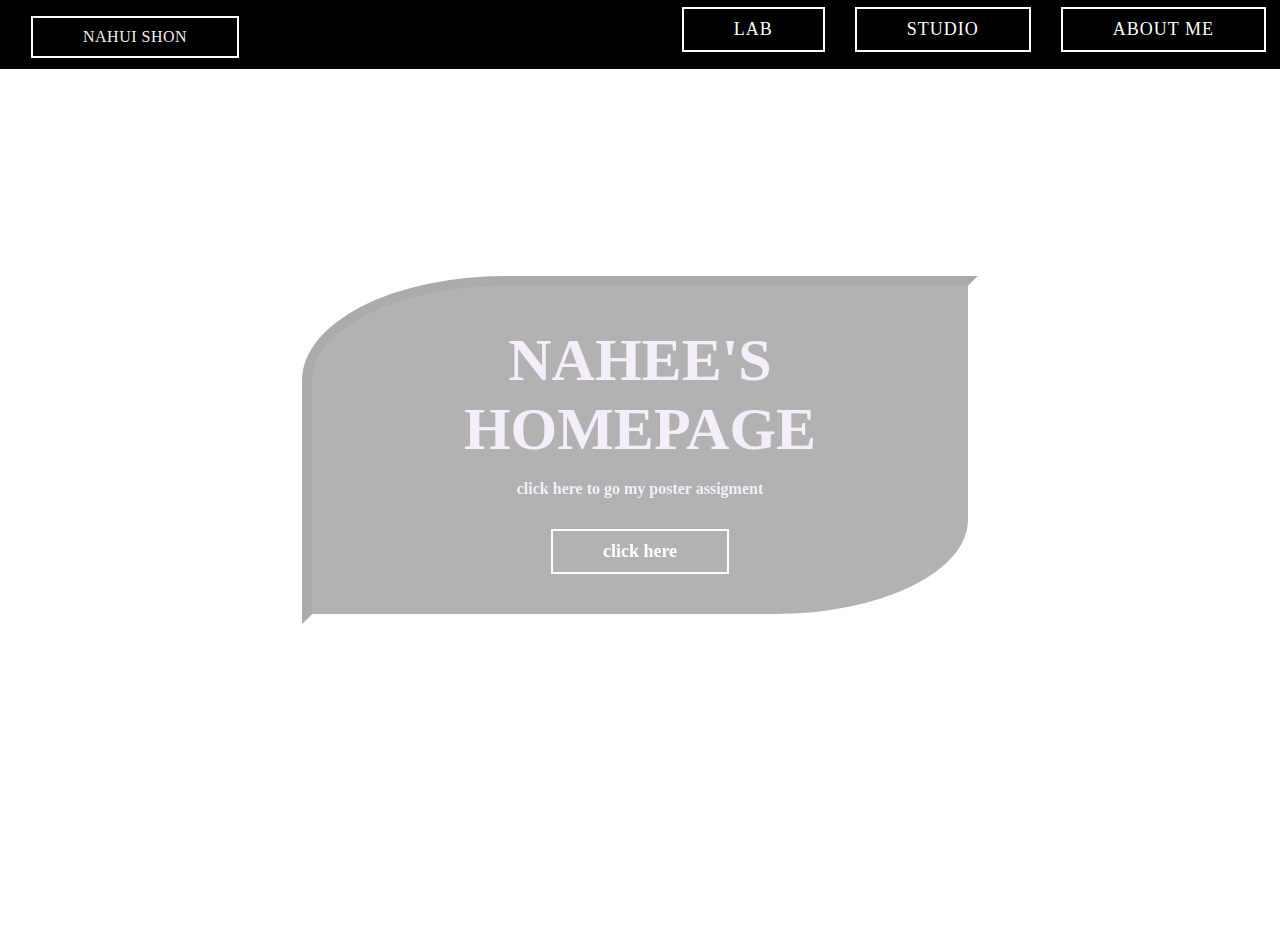
==== index.html @ f3e734fe "d" ====
<!DOCTYPE html>
<html lang="en">
<head>
    <meta charset="utf-8">
    <meta name="viewport" content="width=device-width, initial-scale=1.0" />
    <title>nahee </title>
    <meta name="description" content="welcome to my homepage">
    <meta name="author" content="nahee">
   
     <!-- Link to your favicon -->
    <link rel="shortcut icon" type="image/png" href="./19.png" />

   <!-- Link to your stylesheet -->
    <link rel="stylesheet" href="style.css">
</head>
<body>
  <header>
    <a href="#" class="logo">Nahui Shon</a>
        <ul>
           
           <li><a href="lab/lab.html">LAB</a></li>
           <li><a href="studio/studio.html">STUDIO</a></li>
           <li><a href="aboutme.html">ABOUT ME</a></li>
       </ul>
</header>
<section class="banner"></section>
<script type="text/javascript">
window.addEventListener("scroll", function(){
    var header= document.querySelector("header");
    header.classList.toggle("sticky", window.scrolly >0);
})
</script>
   <div class="banner-img"></div>
    <div class="banner-text">
      <h1>NAHEE'S HOMEPAGE</h1>
      <p>click here to go my poster assigment</p>
      <a href="#">click here</a>
      </div>
    </body>
 </html>
---- style.css ----
@import url('https://fonts.googleapis.com/css2?family=Roboto+Slab:wght@800&display=swap');
@import url('https://fonts.googleapis.com/css2?family=Montserrat:ital,wght@1,700&display=swap');
@import url('https://fonts.googleapis.com/css2?family=Lexend+Mega&display=swap');
* {
  font-family: "verdana";
  color: rgb(244, 237, 250);
}

body,html{
  height: 100%;
  margin: 0;
  padding:0;
  font-family: 'Courier New', Courier, monospace;
   min-height: 100vh;
   cursor: pointer;
  }
  header {
    position:fixed;
    background: rgb(0, 0, 0);
    top:-10px;
    left:10;
    width: 100%;
    display: flex;
    justify-content:space-between ;
    align-items:center;
    transition:0.5s;
    padding:1px 1px;
}
header.sticky
{
    padding:5px 10px;
    background: rgb(27, 27, 27);
}
header .logo
{
    position: relative;
    margin-left: 30px;
    font-weight:500;
    color:rgb(243, 237, 237);
    text-decoration:none;
    font-size: 1em;
    text-transform: uppercase;
    letter-spacing: 0.5px;
    transition: 0.3s;
}
header ul
{
    position: relative;
    display:flex;
    justify-content: center;
    align-items: center;
}
header ul li
{
    position: relative;
    list-style: none;
}
header ul li a 
{
    position: relative;
    margin:0 15px;
    text-decoration: none;
    color:rgb(255, 254, 254);
    letter-spacing: 1px;
    font-weight: 300px;
    transition: 0.6s;
}

 h1{
   font-size:60px;
   text-transform: uppercase;
   margin:0;
 }
   
  .banner-img{
      background-image: url(1.jpeg);
      -webkit-background-size:cover;
      background-size: cover;
      background-repeat: repeat;
      background-position: center center;
      margin-top: 50px;
      height: 100%;
      filter:blur(10px)
  }
  .banner-text{
    position:absolute;
    top:50%;
    left:50%;
    transform: translate(-50%,-50%);
    z-index: 5;
    width: 45%;
    padding: 40px;
    text-align: center;
    border-top-left-radius: 30%;
    border-bottom-right-radius:30%;
    background-color: rgba(0,0,0,0.3);
    color:#fff;
    font-weight: bold;
    border:10px inset #fff;
  }
.banner-text p{
    padding: 0 8%;
    font-family: merienda;
}
  a{
    display:inline-block;
    padding: 10px 50px;
    border: 2px solid #fff;
    font-size: 18px;
    text-decoration: none;
    color:#fff;
    margin-top:15px;
  }
  .cursor{
    position: fixed;
    width: 50px;
    height: 50px;
    border: 1px solid #5e4e4e;
    border-radius: 50%;
    left: 0;
    top: 0;
    pointer-events: none;
    transform: translate(-50%, -50%);
    transition: .1s;
  }
  
  .cursor2{
    position: fixed;
    width: 8px;
    height: 8px;
    background-color: #c6c6c6;
    border-radius: 50%;
    left: 0;
    top: 0;
    pointer-events: none;
    transform: translate(-50%, -50%);
    transition: .15s;
  }
  
  .content:hover ~ .cursor{
    transform: translate(-50%, -50%) scale(1.5);
    background-color: #8b8989;
    opacity: .5;
  }
  
  .content:hover ~ .cursor2{
    opacity: 10;
  }
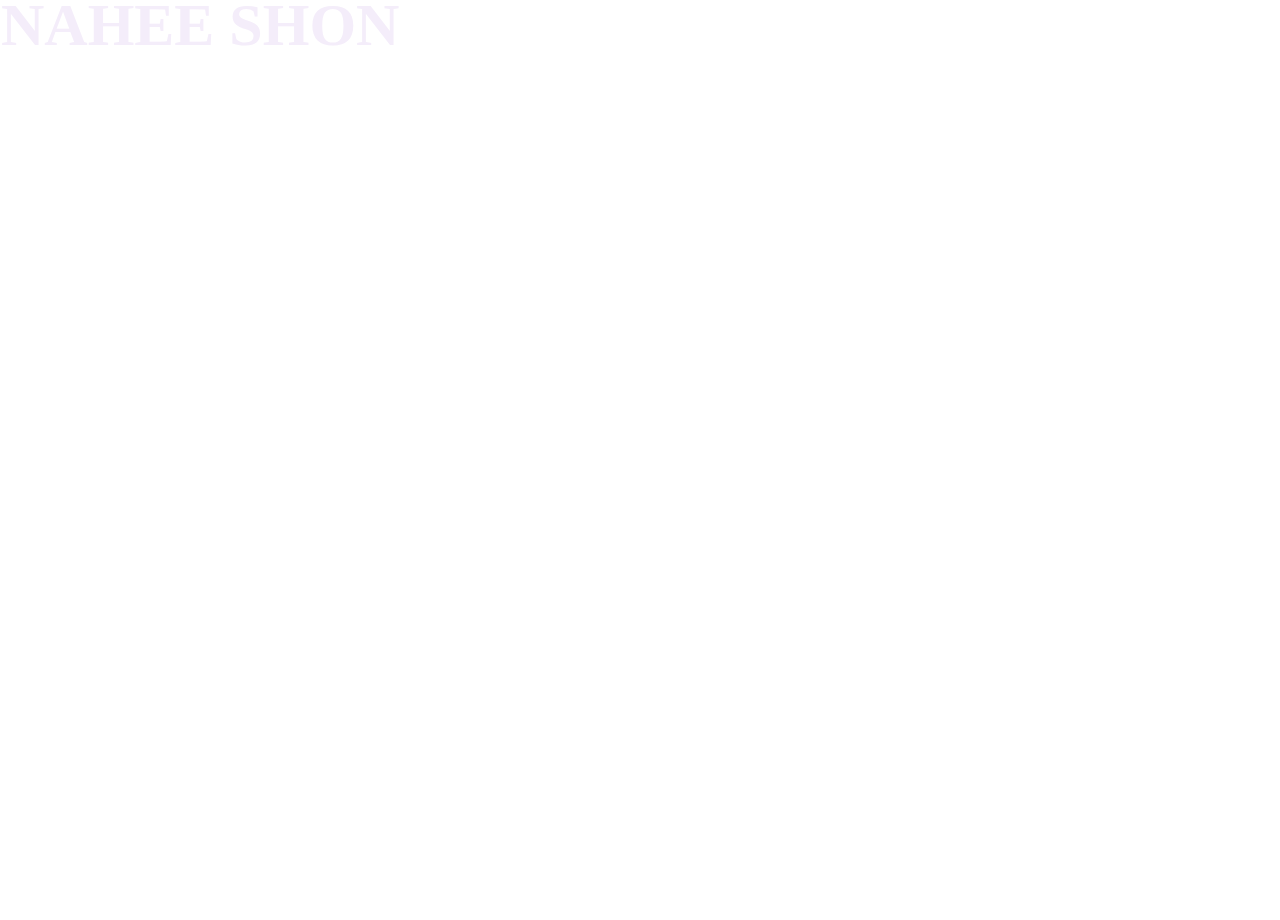
==== commit 76359c12: "s" ====
--- a/index.html
+++ b/index.html
@@ -15,27 +15,18 @@
 </head>
 <body>
   <header>
-    <a href="#" class="logo">Nahui Shon</a>
-        <ul>
-           
-           <li><a href="lab/lab.html">LAB</a></li>
-           <li><a href="studio/studio.html">STUDIO</a></li>
-           <li><a href="aboutme.html">ABOUT ME</a></li>
-       </ul>
-</header>
-<section class="banner"></section>
-<script type="text/javascript">
-window.addEventListener("scroll", function(){
-    var header= document.querySelector("header");
-    header.classList.toggle("sticky", window.scrolly >0);
-})
-</script>
-   <div class="banner-img"></div>
-    <div class="banner-text">
-      <h1>NAHEE'S HOMEPAGE</h1>
-      <p>click here to go my poster assigment</p>
-      <a href="#">click here</a>
-      </div>
+    <h1>Nahee Shon</h1>
+      <nav>
+        <a href="index.html" class="home">HOME</a>
+        <a href="./lab/lab.html">LAB</a>
+        <a href="./studio/studio.html">STUDIO</a>
+      
+    </header>
+  
+    <div id="fashion">
+      <h2>There’s a brand new dance but I don’t know its name…</h2>
+    </div>
+
     </body>
  </html>
 
--- a/style.css
+++ b/style.css
@@ -17,32 +17,31 @@
   }
   header {
     position:fixed;
-    background: rgb(0, 0, 0);
+    background: rgb(255, 255, 255);
+    color: #5e4e4e;
     top:-10px;
     left:10;
     width: 100%;
     display: flex;
     justify-content:space-between ;
     align-items:center;
-    transition:0.5s;
     padding:1px 1px;
 }
 header.sticky
 {
     padding:5px 10px;
-    background: rgb(27, 27, 27);
+    background: rgb(19, 18, 18);
 }
 header .logo
 {
     position: relative;
     margin-left: 30px;
     font-weight:500;
-    color:rgb(243, 237, 237);
+    color:rgb(29, 29, 29);
     text-decoration:none;
     font-size: 1em;
     text-transform: uppercase;
     letter-spacing: 0.5px;
-    transition: 0.3s;
 }
 header ul
 {
@@ -61,10 +60,9 @@
     position: relative;
     margin:0 15px;
     text-decoration: none;
-    color:rgb(255, 254, 254);
+    color:rgb(22, 22, 22);
     letter-spacing: 1px;
     font-weight: 300px;
-    transition: 0.6s;
 }
 
  h1{
@@ -94,7 +92,7 @@
     text-align: center;
     border-top-left-radius: 30%;
     border-bottom-right-radius:30%;
-    background-color: rgba(0,0,0,0.3);
+    background-color: rgb(0, 0, 0);
     color:#fff;
     font-weight: bold;
     border:10px inset #fff;
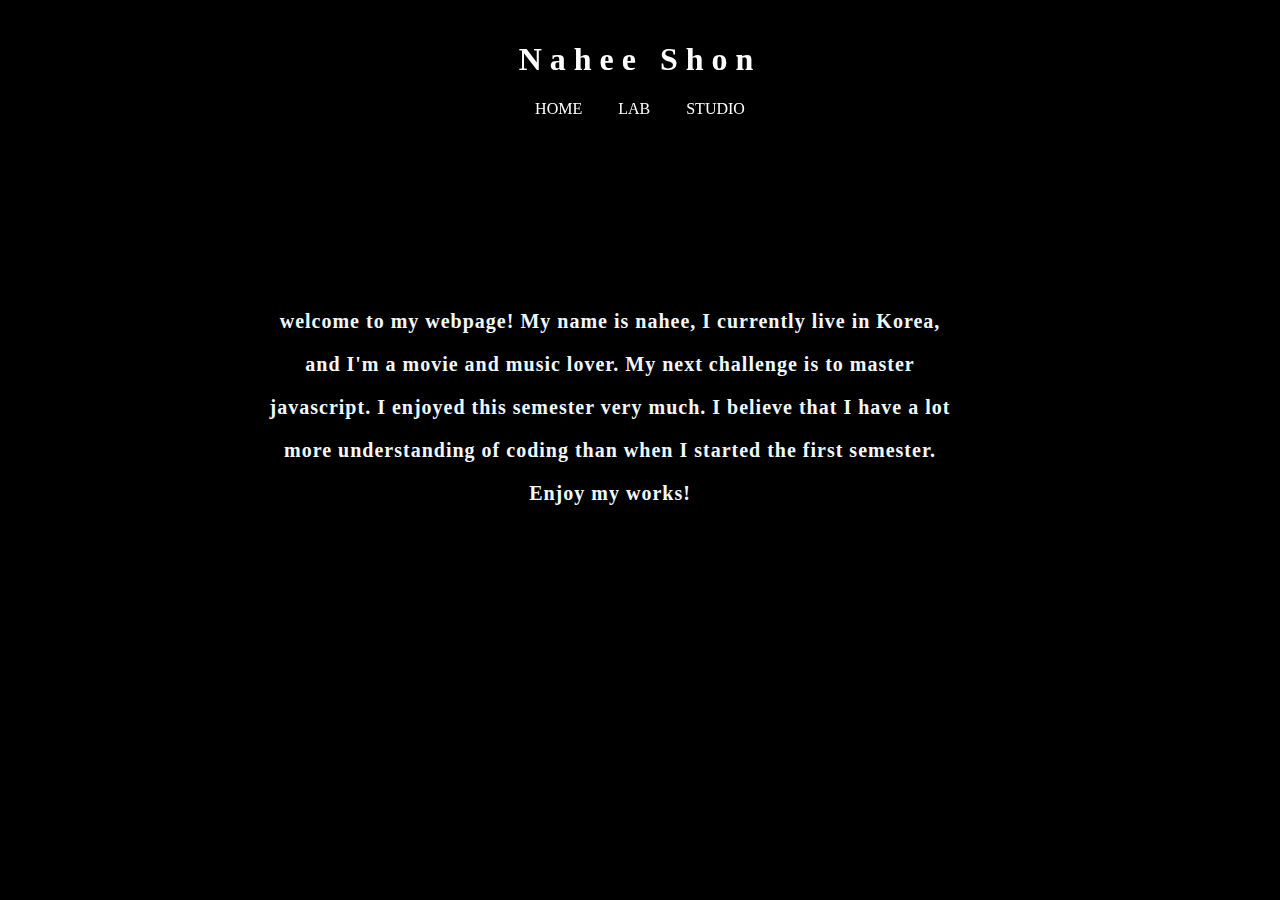
==== commit 563f722a: "s" ====
--- a/index.html
+++ b/index.html
@@ -17,16 +17,20 @@
   <header>
     <h1>Nahee Shon</h1>
       <nav>
-        <a href="index.html" class="home">HOME</a>
+        <a href="./index.html" class="home">HOME</a>
         <a href="./lab/lab.html">LAB</a>
         <a href="./studio/studio.html">STUDIO</a>
-      
-    </header>
-  
-    <div id="fashion">
-      <h2>There’s a brand new dance but I don’t know its name…</h2>
+        
+      </header>
+
+   <div class="h2" style="color: aliceblue;">
+      <h2>welcome to my webpage!
+        My name is nahee, I currently live in Korea, and I'm a movie and music lover. 
+        My next challenge is to master javascript. I enjoyed this semester very much. I believe that I have a lot more understanding of coding than when I started the first semester.
+        Enjoy my works!
+      </h2>
     </div>
-
+    
     </body>
  </html>
 
--- a/style.css
+++ b/style.css
@@ -1,147 +1,64 @@
+@font-face {
+  font-family: Moderne Sans;
+  src: url(https://s3-us-west-2.amazonaws.com/s.cdpn.io/4273/moderne_sans.woff2)
+}
+* {
+  box-sizing: border-box;
+}
+body {
+  margin: 0;
+  background: #000;
+  background-size: cover;
+}
+header {
+  position: fixed;
+  width: 100%;
+  text-align: center;
+  color: white;
+  transition: .4s;
+  margin-bottom: 120px;
+  margin-top: -280px;
+}
+header:hover {
+  background: rgba(255,255,255,0.8);
+  color: #000;
+}
+h1 {
+  font-family: Century Schoolbook, Century Schoolbook L, Georgia, serif;
+  text-align: center;
+  font-size: 2rem;
+  width: 100%;
+  letter-spacing: .5rem;
+  
 
-@import url('https://fonts.googleapis.com/css2?family=Roboto+Slab:wght@800&display=swap');
-@import url('https://fonts.googleapis.com/css2?family=Montserrat:ital,wght@1,700&display=swap');
-@import url('https://fonts.googleapis.com/css2?family=Lexend+Mega&display=swap');
-* {
-  font-family: "verdana";
-  color: rgb(244, 237, 250);
+}
+header nav a {
+  text-decoration: none;
+  color: inherit;
+  padding: 1rem;
+  margin-bottom: 300px;
 }
 
-body,html{
-  height: 100%;
-  margin: 0;
-  padding:0;
-  font-family: 'Courier New', Courier, monospace;
-   min-height: 100vh;
-   cursor: pointer;
-  }
-  header {
-    position:fixed;
-    background: rgb(255, 255, 255);
-    color: #5e4e4e;
-    top:-10px;
-    left:10;
-    width: 100%;
-    display: flex;
-    justify-content:space-between ;
-    align-items:center;
-    padding:1px 1px;
+.container {
+  min-height: 100vh;
+display: flex;
+align-items: center;
+justify-content: center;
+
 }
-header.sticky
-{
-    padding:5px 10px;
-    background: rgb(19, 18, 18);
-}
-header .logo
-{
-    position: relative;
-    margin-left: 30px;
-    font-weight:500;
-    color:rgb(29, 29, 29);
-    text-decoration:none;
-    font-size: 1em;
-    text-transform: uppercase;
-    letter-spacing: 0.5px;
-}
-header ul
-{
-    position: relative;
-    display:flex;
-    justify-content: center;
-    align-items: center;
-}
-header ul li
-{
-    position: relative;
-    list-style: none;
-}
-header ul li a 
-{
-    position: relative;
-    margin:0 15px;
-    text-decoration: none;
-    color:rgb(22, 22, 22);
-    letter-spacing: 1px;
-    font-weight: 300px;
-}
-
- h1{
-   font-size:60px;
-   text-transform: uppercase;
-   margin:0;
- }
    
-  .banner-img{
-      background-image: url(1.jpeg);
-      -webkit-background-size:cover;
-      background-size: cover;
-      background-repeat: repeat;
-      background-position: center center;
-      margin-top: 50px;
-      height: 100%;
-      filter:blur(10px)
-  }
-  .banner-text{
-    position:absolute;
-    top:50%;
-    left:50%;
-    transform: translate(-50%,-50%);
-    z-index: 5;
-    width: 45%;
-    padding: 40px;
-    text-align: center;
-    border-top-left-radius: 30%;
-    border-bottom-right-radius:30%;
-    background-color: rgb(0, 0, 0);
-    color:#fff;
-    font-weight: bold;
-    border:10px inset #fff;
-  }
-.banner-text p{
-    padding: 0 8%;
-    font-family: merienda;
-}
-  a{
-    display:inline-block;
-    padding: 10px 50px;
-    border: 2px solid #fff;
-    font-size: 18px;
-    text-decoration: none;
-    color:#fff;
-    margin-top:15px;
-  }
-  .cursor{
-    position: fixed;
-    width: 50px;
-    height: 50px;
-    border: 1px solid #5e4e4e;
-    border-radius: 50%;
-    left: 0;
-    top: 0;
-    pointer-events: none;
-    transform: translate(-50%, -50%);
-    transition: .1s;
-  }
-  
-  .cursor2{
-    position: fixed;
-    width: 8px;
-    height: 8px;
-    background-color: #c6c6c6;
-    border-radius: 50%;
-    left: 0;
-    top: 0;
-    pointer-events: none;
-    transform: translate(-50%, -50%);
-    transition: .15s;
-  }
-  
-  .content:hover ~ .cursor{
-    transform: translate(-50%, -50%) scale(1.5);
-    background-color: #8b8989;
-    opacity: .5;
-  }
-  
-  .content:hover ~ .cursor2{
-    opacity: 10;
-  }+ 
+h2{
+  font-size: 20px;
+  color: aliceblue;
+  text-align: center;
+  font-family: Century Schoolbook, Century Schoolbook L, Georgia, serif;
+  margin-top: 300px;
+  display: flex;
+  width: 700px;
+align-items: center;
+justify-content: center;
+margin-left: 260px;
+letter-spacing: 1px;
+line-height: 43px;
+}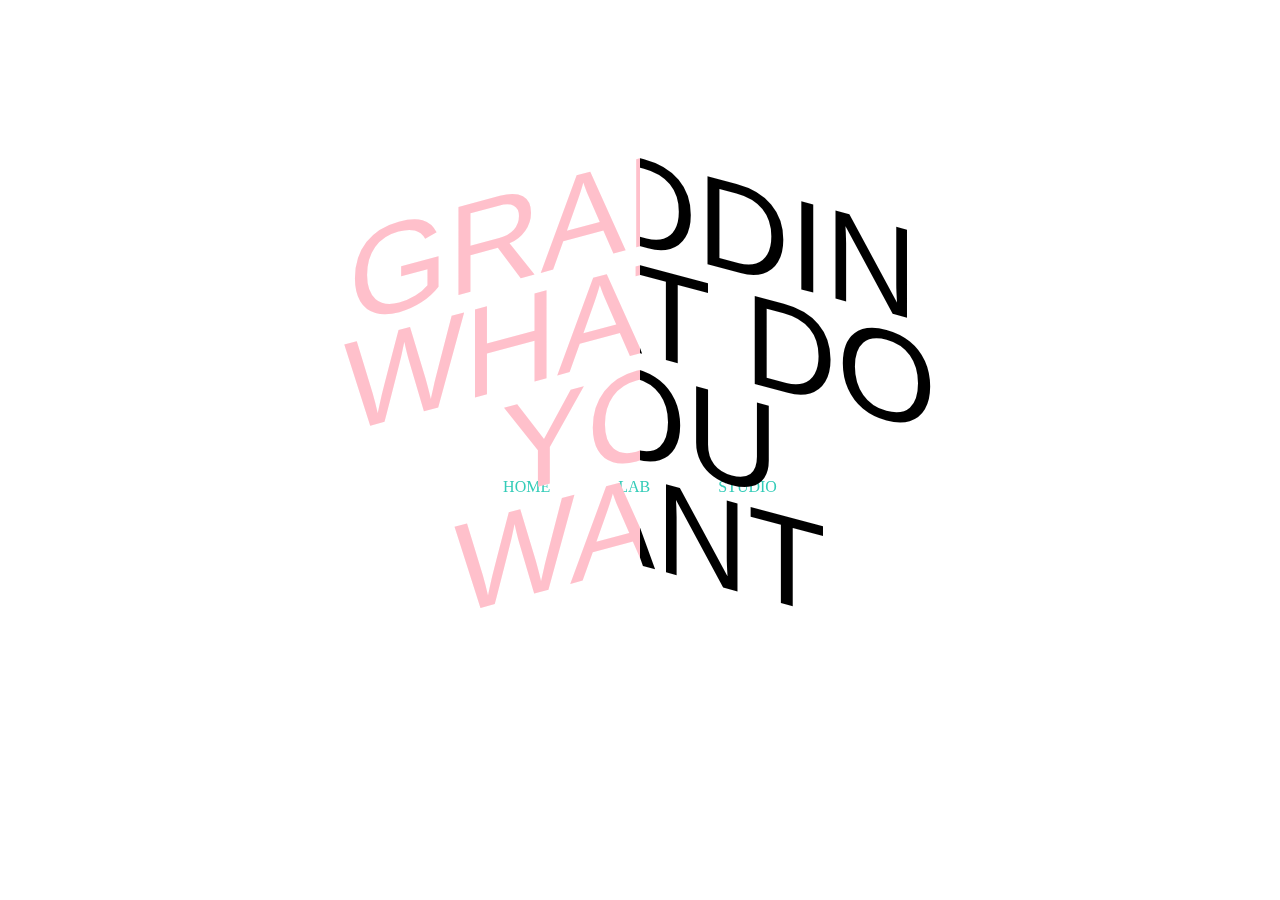
==== commit cabb081f: "j" ====
--- a/index.html
+++ b/index.html
@@ -15,22 +15,68 @@
 </head>
 <body>
   <header>
-    <h1>Nahee Shon</h1>
-      <nav>
+    <h1>Nahee Shon</h1> 
+    
+
+    <nav>
         <a href="./index.html" class="home">HOME</a>
         <a href="./lab/lab.html">LAB</a>
         <a href="./studio/studio.html">STUDIO</a>
+        </nav>
+      </header>
         
-      </header>
+      <div class="wrap">
+        <div class="line">
+          <div class="left">
+            <div class="content">
+              <span class="spanSlow">graphic</span>
+            </div>
+          </div><!--
+          --><div class="right">
+            <div class="content">
+              <span class="spanSlow">Aladdin</span>
+            </div>
+          </div>
+        </div>
+        <div class="line">
+          <div class="left">
+            <div class="content">
+              <span class="spanSlow">What do</span>
+            </div>
+          </div><!--
+          --><div class="right">
+            <div class="content">
+              <span class="spanSlow">what do</span>
+            </div>
+          </div>
+          </div>
+          <div class="line">
+              <div class="left">
+                <div class="content">
+                  <span class="spanFast">you</span>
+                </div>
+              </div><!--
+              --><div class="right">
+                <div class="content">
+                  <span class="spanFast">you</span>
+                </div>
+              </div>
+            </div>
+            <div class="line">
+                <div class="left">
+                  <div class="content">
+                    <span class="spanSlow">want</span>
+                  </div>
+                </div><!--
+                --><div class="right">
+                  <div class="content">
+                    <span class="spanSlow">want</span>
+                  </div>
+                </div>
+              </div>
+    </div>
 
-   <div class="h2" style="color: aliceblue;">
-      <h2>welcome to my webpage!
-        My name is nahee, I currently live in Korea, and I'm a movie and music lover. 
-        My next challenge is to master javascript. I enjoyed this semester very much. I believe that I have a lot more understanding of coding than when I started the first semester.
-        Enjoy my works!
-      </h2>
-    </div>
-    
+ 
     </body>
  </html>
 
--- a/style.css
+++ b/style.css
@@ -3,21 +3,55 @@
   src: url(https://s3-us-west-2.amazonaws.com/s.cdpn.io/4273/moderne_sans.woff2)
 }
 * {
-  box-sizing: border-box;
+  margin: 0;
+  padding: 0;
 }
 body {
-  margin: 0;
-  background: #000;
-  background-size: cover;
+  height: 100vh;
+  display: flex;
+  justify-content: center;
+  align-items: center;
+}
+.line {
+  width: 100vw;
+}
+.left, .right {
+  width: 50vw;
+  overflow: hidden;
+  display: inline-block;
+}
+.left {
+  color:pink;
+  transform: skew(0deg, -15deg);
+}
+.right {
+  color: black;
+  transform: skew(0deg, 15deg);
+}
+.left .content {
+  width: 100vw;
+  text-align: center;
+}
+.right .content {
+  width: 100vw;
+  text-align: center;
+  transform: translate(-50vw);
+}
+span {
+  display: inline-block;
+  font-family: 'Montserrat', sans-serif;
+  font-size: 10vw;
+  text-transform: uppercase;
+  line-height: .8;
+  transition: ease-out .6s;
 }
 header {
-  position: fixed;
+  position:fixed;
   width: 100%;
   text-align: center;
   color: white;
   transition: .4s;
-  margin-bottom: 120px;
-  margin-top: -280px;
+  margin-top:0px;
 }
 header:hover {
   background: rgba(255,255,255,0.8);
@@ -26,17 +60,18 @@
 h1 {
   font-family: Century Schoolbook, Century Schoolbook L, Georgia, serif;
   text-align: center;
-  font-size: 2rem;
+  font-size: 4rem;
   width: 100%;
-  letter-spacing: .5rem;
+  letter-spacing: 1rem;
   
+}
 
-}
 header nav a {
   text-decoration: none;
-  color: inherit;
-  padding: 1rem;
+  color: rgb(51, 204, 184);
+  padding: 2rem;
   margin-bottom: 300px;
+  text-align: center;
 }
 
 .container {
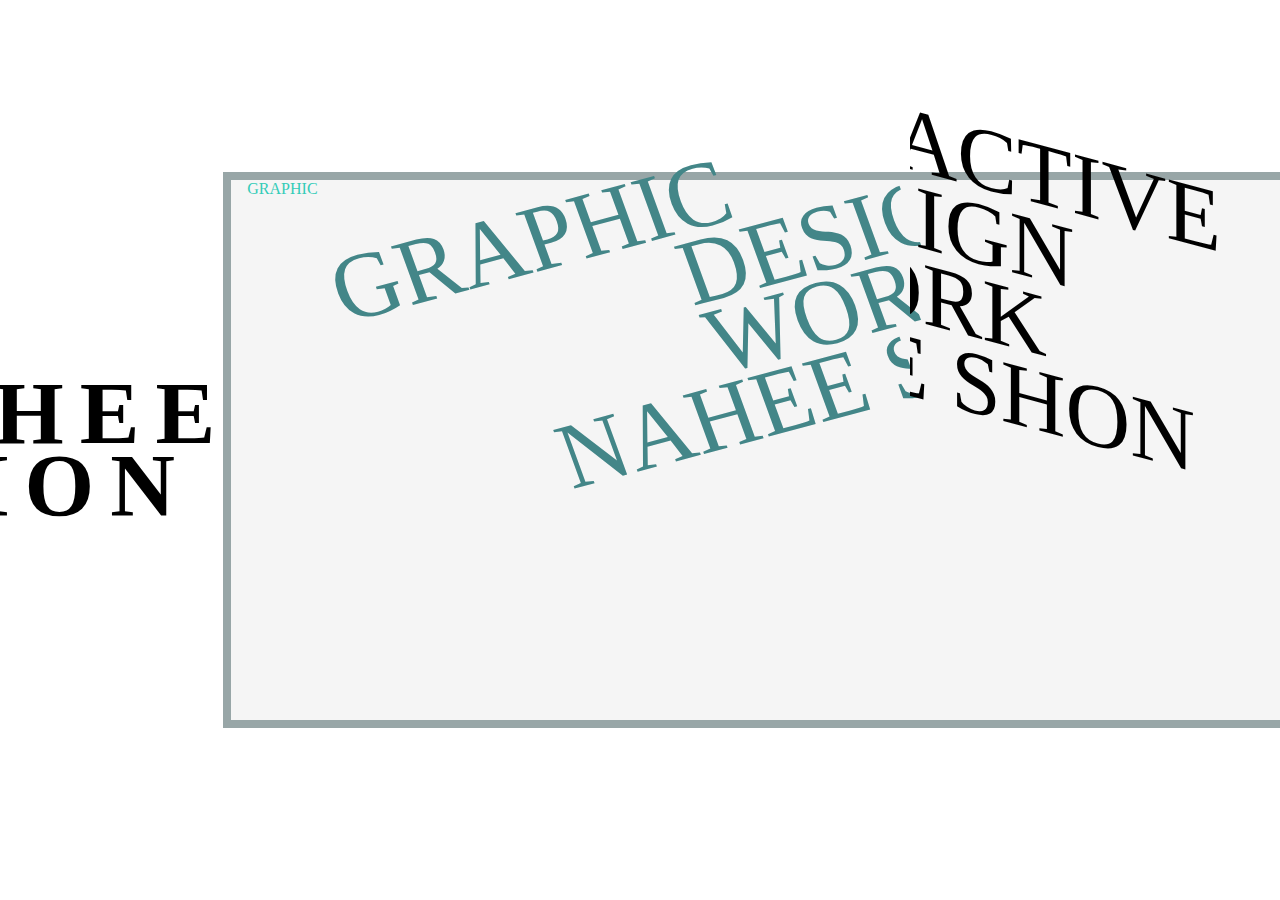
==== commit 99e322f8: "ㅎ" ====
--- a/index.html
+++ b/index.html
@@ -14,69 +14,75 @@
     <link rel="stylesheet" href="style.css">
 </head>
 <body>
-  <header>
-    <h1>Nahee Shon</h1> 
-    
+      <h1 class="title"><span>NAHEE SHON</span></h1>
 
-    <nav>
-        <a href="./index.html" class="home">HOME</a>
-        <a href="./lab/lab.html">LAB</a>
-        <a href="./studio/studio.html">STUDIO</a>
-        </nav>
-      </header>
-        
+        <div id="container">
+
+             <div class="item one">
+             <a href="./lab/lab.html" data-text="GRAPHIC">GRAPHIC</a>
+             </div>
+  
+          
+  
+         <div class="item two">
+       <script src="main.js" defer></script>
       <div class="wrap">
         <div class="line">
           <div class="left">
-            <div class="content">
-              <span class="spanSlow">graphic</span>
-            </div>
+            <div class="content1">
+              <span class="spanSlow">Graphic</span></div>
+             
           </div><!--
           --><div class="right">
             <div class="content">
-              <span class="spanSlow">Aladdin</span>
-            </div>
+              <span class="spanSlow">Iinteractive</span> </div>
+             
           </div>
         </div>
         <div class="line">
           <div class="left">
             <div class="content">
-              <span class="spanSlow">What do</span>
+              <span class="spanSlow">Design</span>
+        
             </div>
           </div><!--
           --><div class="right">
             <div class="content">
-              <span class="spanSlow">what do</span>
+              <span class="spanSlow">Design</span>
             </div>
           </div>
           </div>
           <div class="line">
               <div class="left">
                 <div class="content">
-                  <span class="spanFast">you</span>
+                  <span class="spanFast">Work</span>
                 </div>
               </div><!--
               --><div class="right">
                 <div class="content">
-                  <span class="spanFast">you</span>
+                  <span class="spanFast">Work</span>
+               
                 </div>
               </div>
             </div>
             <div class="line">
                 <div class="left">
                   <div class="content">
-                    <span class="spanSlow">want</span>
+                    <span class="spanSlow">nahee shon</span>
                   </div>
                 </div><!--
                 --><div class="right">
                   <div class="content">
-                    <span class="spanSlow">want</span>
+                    <span class="spanSlow">nahee shon</span>
                   </div>
                 </div>
               </div>
-    </div>
+               </div> </div>
+         <div class="item three">
+         <a href="./studio/studio.html" data-text="INTERACTIVE">INTERACTIVE</a>
+         </div>
 
- 
+  </div>
     </body>
  </html>
 
--- a/style.css
+++ b/style.css
@@ -12,17 +12,47 @@
   justify-content: center;
   align-items: center;
 }
+
+h1 {
+  font-family: Century Schoolbook, Century Schoolbook L, Georgia, serif;
+  text-align: center;
+  font-size: 2rem;
+  width: 100%;
+  letter-spacing: 1rem;
+  
+}
+
+#container{
+  width: 95vw;
+ height: 60vh;
+ margin: 0 auto;
+ background-color: whitesmoke;
+ outline: 8px solid rgb(152, 166, 167);
+ display: grid;
+ grid-template-columns: repeat(3,1fr);
+ grid-template-rows:100px 50px ;
+}
+
+a {
+  text-decoration: none;
+  color: rgb(51, 204, 184);
+  padding: 1rem;
+  margin-bottom: 100px;
+  text-align: center;
+}
+
+
 .line {
-  width: 100vw;
+  width: 90vw;
 }
 .left, .right {
-  width: 50vw;
+  width: 45vw;
   overflow: hidden;
   display: inline-block;
 }
 .left {
-  color:pink;
-  transform: skew(0deg, -15deg);
+  color:rgb(67, 134, 136);
+  transform: skew(20deg, -15deg);
 }
 .right {
   color: black;
@@ -31,69 +61,29 @@
 .left .content {
   width: 100vw;
   text-align: center;
+  transform: translate(-10vw);
 }
+
 .right .content {
   width: 100vw;
   text-align: center;
   transform: translate(-50vw);
 }
+
+.right .content2 {
+  width: 100vw;
+  text-align: right;
+  transform: translate(-50vw);
+}
 span {
   display: inline-block;
-  font-family: 'Montserrat', sans-serif;
-  font-size: 10vw;
+  font-family: Century Schoolbook, Century Schoolbook L, Georgia, serif;
+  font-size: 7vw;
   text-transform: uppercase;
   line-height: .8;
   transition: ease-out .6s;
 }
-header {
-  position:fixed;
-  width: 100%;
-  text-align: center;
-  color: white;
-  transition: .4s;
-  margin-top:0px;
-}
-header:hover {
-  background: rgba(255,255,255,0.8);
-  color: #000;
-}
-h1 {
-  font-family: Century Schoolbook, Century Schoolbook L, Georgia, serif;
-  text-align: center;
-  font-size: 4rem;
-  width: 100%;
-  letter-spacing: 1rem;
-  
-}
 
-header nav a {
-  text-decoration: none;
-  color: rgb(51, 204, 184);
-  padding: 2rem;
-  margin-bottom: 300px;
-  text-align: center;
-}
 
-.container {
-  min-height: 100vh;
-display: flex;
-align-items: center;
-justify-content: center;
 
-}
-   
- 
-h2{
-  font-size: 20px;
-  color: aliceblue;
-  text-align: center;
-  font-family: Century Schoolbook, Century Schoolbook L, Georgia, serif;
-  margin-top: 300px;
-  display: flex;
-  width: 700px;
-align-items: center;
-justify-content: center;
-margin-left: 260px;
-letter-spacing: 1px;
-line-height: 43px;
-}+
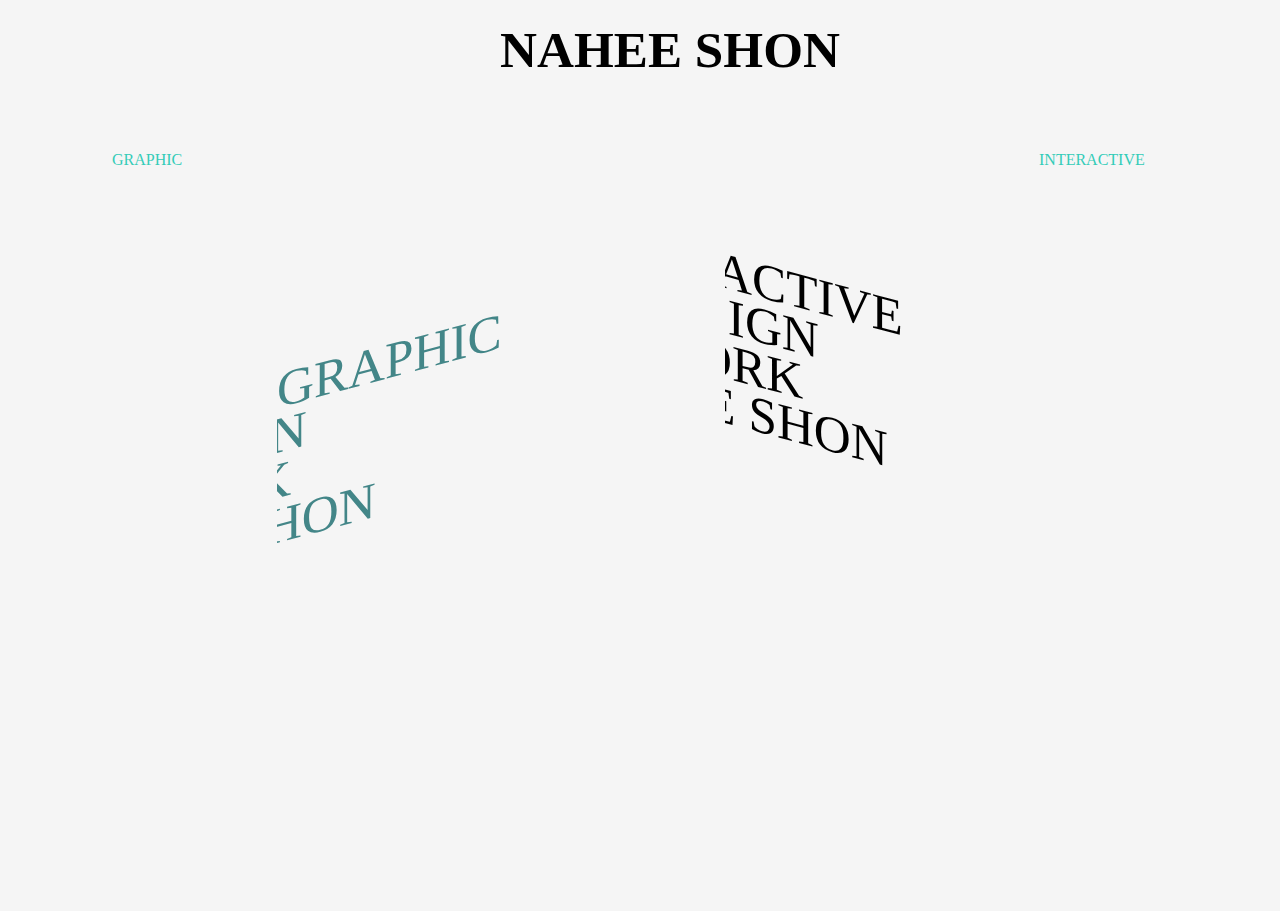
==== commit 32d63dcd: "l" ====
--- a/index.html
+++ b/index.html
@@ -14,17 +14,18 @@
     <link rel="stylesheet" href="style.css">
 </head>
 <body>
-      <h1 class="title"><span>NAHEE SHON</span></h1>
+      
+  <h1 class="title"><span>NAHEE SHON</span></h1>
 
         <div id="container">
 
-             <div class="item one">
+             <div class="one">
              <a href="./lab/lab.html" data-text="GRAPHIC">GRAPHIC</a>
              </div>
   
           
   
-         <div class="item two">
+         <div class="two">
        <script src="main.js" defer></script>
       <div class="wrap">
         <div class="line">
@@ -78,11 +79,12 @@
                 </div>
               </div>
                </div> </div>
-         <div class="item three">
+
+         <div class="three">
          <a href="./studio/studio.html" data-text="INTERACTIVE">INTERACTIVE</a>
          </div>
 
-  </div>
-    </body>
- </html>
+         </div>
+           </body>
+           </html>
 
--- a/style.css
+++ b/style.css
@@ -6,53 +6,61 @@
   margin: 0;
   padding: 0;
 }
-body {
-  height: 100vh;
-  display: flex;
-  justify-content: center;
-  align-items: center;
+
+body{
+  background-color:  whitesmoke;
 }
 
 h1 {
   font-family: Century Schoolbook, Century Schoolbook L, Georgia, serif;
   text-align: center;
-  font-size: 2rem;
+  font-size: 1px;
   width: 100%;
-  letter-spacing: 1rem;
-  
+  margin: 30px;
 }
 
 #container{
-  width: 95vw;
- height: 60vh;
+  width: 85vw;
+ height: 90vh;
  margin: 0 auto;
  background-color: whitesmoke;
- outline: 8px solid rgb(152, 166, 167);
+
  display: grid;
  grid-template-columns: repeat(3,1fr);
- grid-template-rows:100px 50px ;
+ margin-top: 10px;
 }
 
-a {
+a{
   text-decoration: none;
   color: rgb(51, 204, 184);
   padding: 1rem;
-  margin-bottom: 100px;
-  text-align: center;
 }
 
+.one{
+  margin-top: 50px;
+  margin-right: -180px;
+}
+
+.two{
+  margin-top: 210px;
+  margin-left: 170px;
+}
+.three{
+  margin-top: 50px;
+  margin-left: -150px;
+}
 
 .line {
-  width: 90vw;
+  width: 70vw;
 }
 .left, .right {
-  width: 45vw;
+  width: 35vw;
   overflow: hidden;
   display: inline-block;
 }
 .left {
   color:rgb(67, 134, 136);
-  transform: skew(20deg, -15deg);
+  transform: skew(0deg, -15deg);
 }
 .right {
   color: black;
@@ -61,7 +69,7 @@
 .left .content {
   width: 100vw;
   text-align: center;
-  transform: translate(-10vw);
+  transform: translate(-55vw);
 }
 
 .right .content {
@@ -70,18 +78,14 @@
   transform: translate(-50vw);
 }
 
-.right .content2 {
-  width: 100vw;
-  text-align: right;
-  transform: translate(-50vw);
-}
+
 span {
   display: inline-block;
   font-family: Century Schoolbook, Century Schoolbook L, Georgia, serif;
-  font-size: 7vw;
+  font-size: 4vw;
   text-transform: uppercase;
   line-height: .8;
-  transition: ease-out .6s;
+  transition: ease-out .9s;
 }
 
 
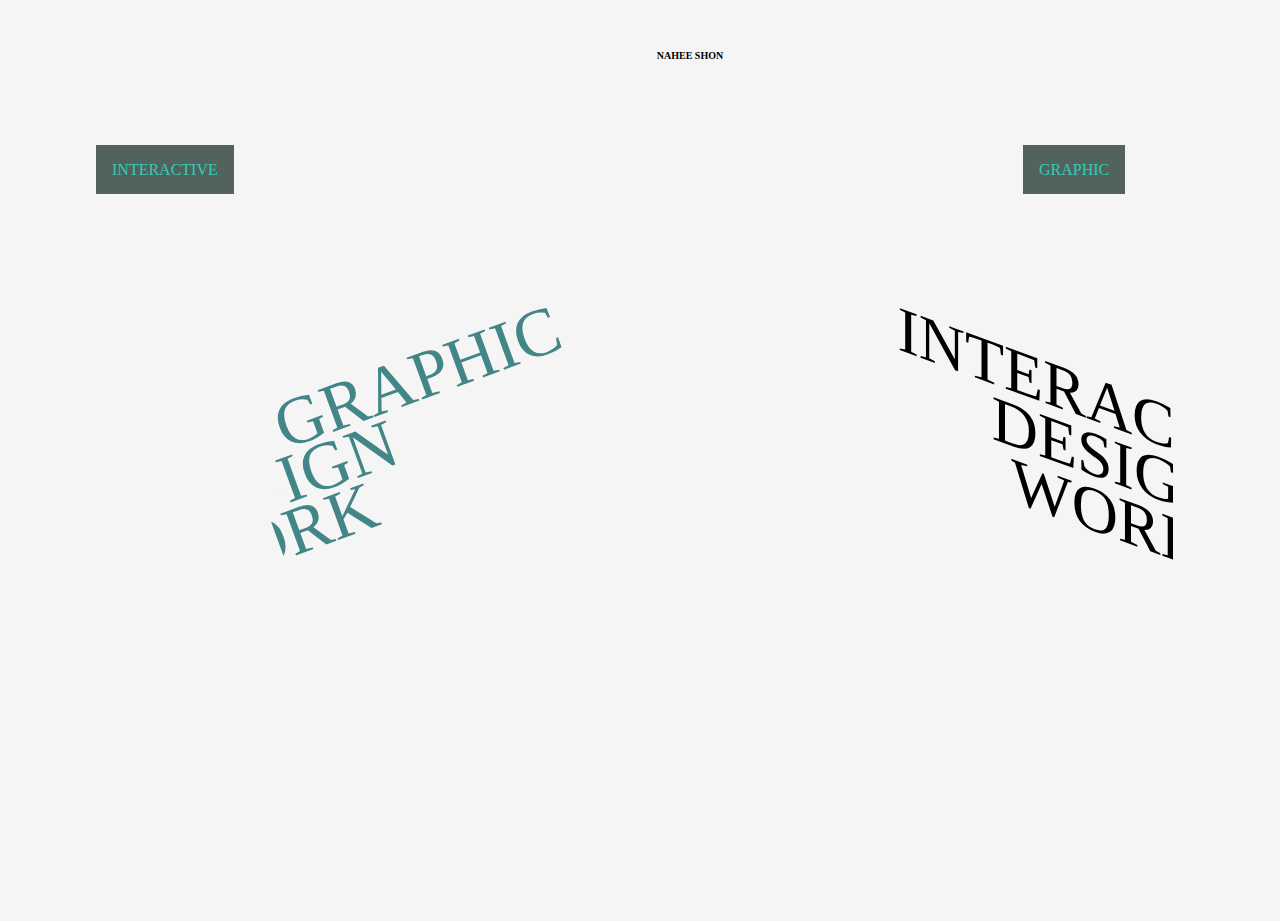
==== commit cf4b2a26: "D" ====
--- a/index.html
+++ b/index.html
@@ -15,12 +15,12 @@
 </head>
 <body>
       
-  <h1 class="title"><span>NAHEE SHON</span></h1>
+  <h1 class="title">NAHEE SHON</h1>
 
         <div id="container">
 
              <div class="one">
-             <a href="./lab/lab.html" data-text="GRAPHIC">GRAPHIC</a>
+             <a href="./lab/lab.html" data-text="GRAPHIC">INTERACTIVE</a>
              </div>
   
           
@@ -36,7 +36,7 @@
           </div><!--
           --><div class="right">
             <div class="content">
-              <span class="spanSlow">Iinteractive</span> </div>
+              <span class="spanSlow">Interactive</span> </div>
              
           </div>
         </div>
@@ -66,22 +66,11 @@
                 </div>
               </div>
             </div>
-            <div class="line">
-                <div class="left">
-                  <div class="content">
-                    <span class="spanSlow">nahee shon</span>
-                  </div>
-                </div><!--
-                --><div class="right">
-                  <div class="content">
-                    <span class="spanSlow">nahee shon</span>
-                  </div>
-                </div>
-              </div>
+       
                </div> </div>
 
          <div class="three">
-         <a href="./studio/studio.html" data-text="INTERACTIVE">INTERACTIVE</a>
+         <a href="./studio/studio.html" data-text="INTERACTIVE">GRAPHIC</a>
          </div>
 
          </div>
--- a/style.css
+++ b/style.css
@@ -11,12 +11,12 @@
   background-color:  whitesmoke;
 }
 
-h1 {
+h1{
   font-family: Century Schoolbook, Century Schoolbook L, Georgia, serif;
   text-align: center;
-  font-size: 1px;
+  font-size: 10px;
   width: 100%;
-  margin: 30px;
+  margin: 50px;
 }
 
 #container{
@@ -34,6 +34,7 @@
   text-decoration: none;
   color: rgb(51, 204, 184);
   padding: 1rem;
+  background-color: rgb(82, 99, 93);
 }
 
 .one{
@@ -60,32 +61,32 @@
 }
 .left {
   color:rgb(67, 134, 136);
-  transform: skew(0deg, -15deg);
+  transform: skew(20deg, -20deg);
 }
 .right {
   color: black;
-  transform: skew(0deg, 15deg);
+  transform: skew(0deg, 20deg);
 }
 .left .content {
   width: 100vw;
   text-align: center;
-  transform: translate(-55vw);
+  transform: translate(-50vw);
 }
 
 .right .content {
   width: 100vw;
   text-align: center;
-  transform: translate(-50vw);
+  transform: translate(-20vw);
 }
 
 
 span {
   display: inline-block;
   font-family: Century Schoolbook, Century Schoolbook L, Georgia, serif;
-  font-size: 4vw;
+  font-size: 5vw;
   text-transform: uppercase;
   line-height: .8;
-  transition: ease-out .9s;
+  transition: ease-out .5s;
 }
 
 
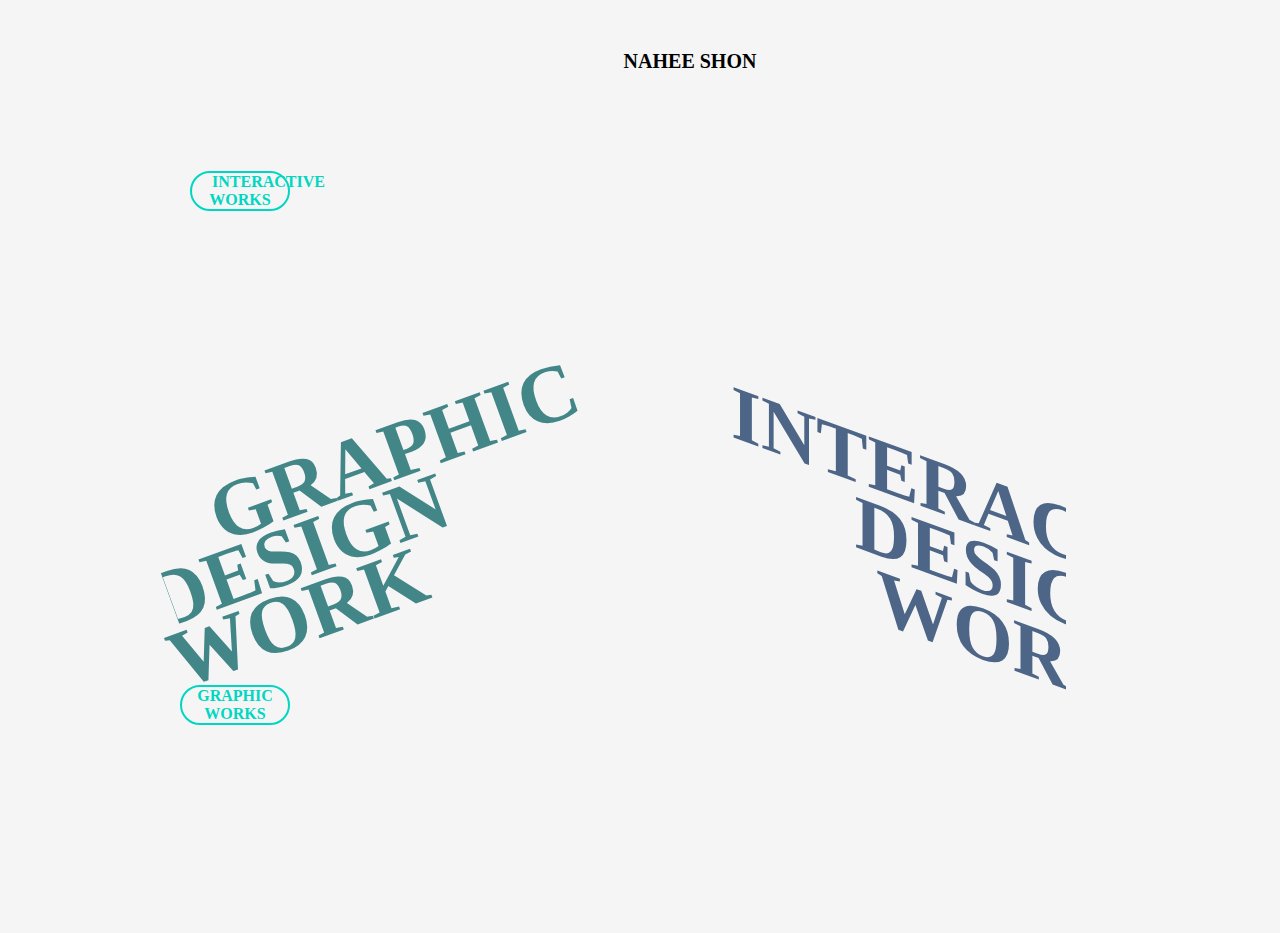
==== commit af8dc3f5: "k" ====
--- a/index.html
+++ b/index.html
@@ -20,7 +20,8 @@
         <div id="container">
 
              <div class="one">
-             <a href="./lab/lab.html" data-text="GRAPHIC">INTERACTIVE</a>
+             <a href="./lab/lab.html" data-text="GRAPHIC">
+              <div class="button-4">INTERACTIVE WORKS</button-4></a>
              </div>
   
           
@@ -70,7 +71,8 @@
                </div> </div>
 
          <div class="three">
-         <a href="./studio/studio.html" data-text="INTERACTIVE">GRAPHIC</a>
+         <a href="./studio/studio.html" data-text="INTERACTIVE">
+          <div class="button-3">GRAPHIC WORKS</div></a>
          </div>
 
          </div>
--- a/style.css
+++ b/style.css
@@ -14,41 +14,77 @@
 h1{
   font-family: Century Schoolbook, Century Schoolbook L, Georgia, serif;
   text-align: center;
-  font-size: 10px;
+  font-size: 20px;
   width: 100%;
   margin: 50px;
 }
 
 #container{
-  width: 85vw;
+  width: 75vw;
  height: 90vh;
  margin: 0 auto;
  background-color: whitesmoke;
-
  display: grid;
  grid-template-columns: repeat(3,1fr);
  margin-top: 10px;
 }
 
 a{
+  margin-left: 20px;
+  color: #00d7c3;
   text-decoration: none;
-  color: rgb(51, 204, 184);
-  padding: 1rem;
-  background-color: rgb(82, 99, 93);
 }
 
 .one{
-  margin-top: 50px;
-  margin-right: -180px;
+  width: 100px;
+  padding-top: 30px;
+  padding-bottom: 130px;
+  text-align: center;
+  text-transform: uppercase;
+  font-weight: 600;
+  margin-left: 30px;
+  margin-bottom: 30px;
+  cursor: pointer;
+  display: inline-block;
+
 }
+
+.button-4{
+background-color: transparent;
+border: 2px solid #00d7c3;
+border-radius: 50px;
+-webkit-transition: all .15s ease-in-out;
+transition: all .15s ease-in-out;
+color: #00d7c3;
+}
+.button-4:hover {
+box-shadow: 0 0 10px 0 #00d7c3 inset, 0 0 20px 2px #00d7c3;
+border: 3px solid #00d7c3;
+}
+
 
 .two{
   margin-top: 210px;
-  margin-left: 170px;
+  margin-left: -20px;
+
 }
+
 .three{
   margin-top: 50px;
-  margin-left: -150px;
+  margin-left: -10px;
+}
+
+.button-3{
+background-color: transparent;
+border: 2px solid #00d7c3;
+border-radius: 50px;
+-webkit-transition: all .15s ease-in-out;
+transition: all .15s ease-in-out;
+color: #00d7c3;
+}
+.button-3:hover {
+box-shadow: 0 0 10px 0 #00d7c3 inset, 0 0 20px 2px #00d7c3;
+border: 3px solid #00d7c3;
 }
 
 .line {
@@ -64,13 +100,13 @@
   transform: skew(20deg, -20deg);
 }
 .right {
-  color: black;
+  color: rgb(77, 102, 136);
   transform: skew(0deg, 20deg);
 }
 .left .content {
   width: 100vw;
   text-align: center;
-  transform: translate(-50vw);
+  transform: translate(-40vw);
 }
 
 .right .content {
@@ -83,10 +119,10 @@
 span {
   display: inline-block;
   font-family: Century Schoolbook, Century Schoolbook L, Georgia, serif;
-  font-size: 5vw;
+  font-size: 6vw;
   text-transform: uppercase;
   line-height: .8;
-  transition: ease-out .5s;
+  transition: ease-out 1s;
 }
 
 
